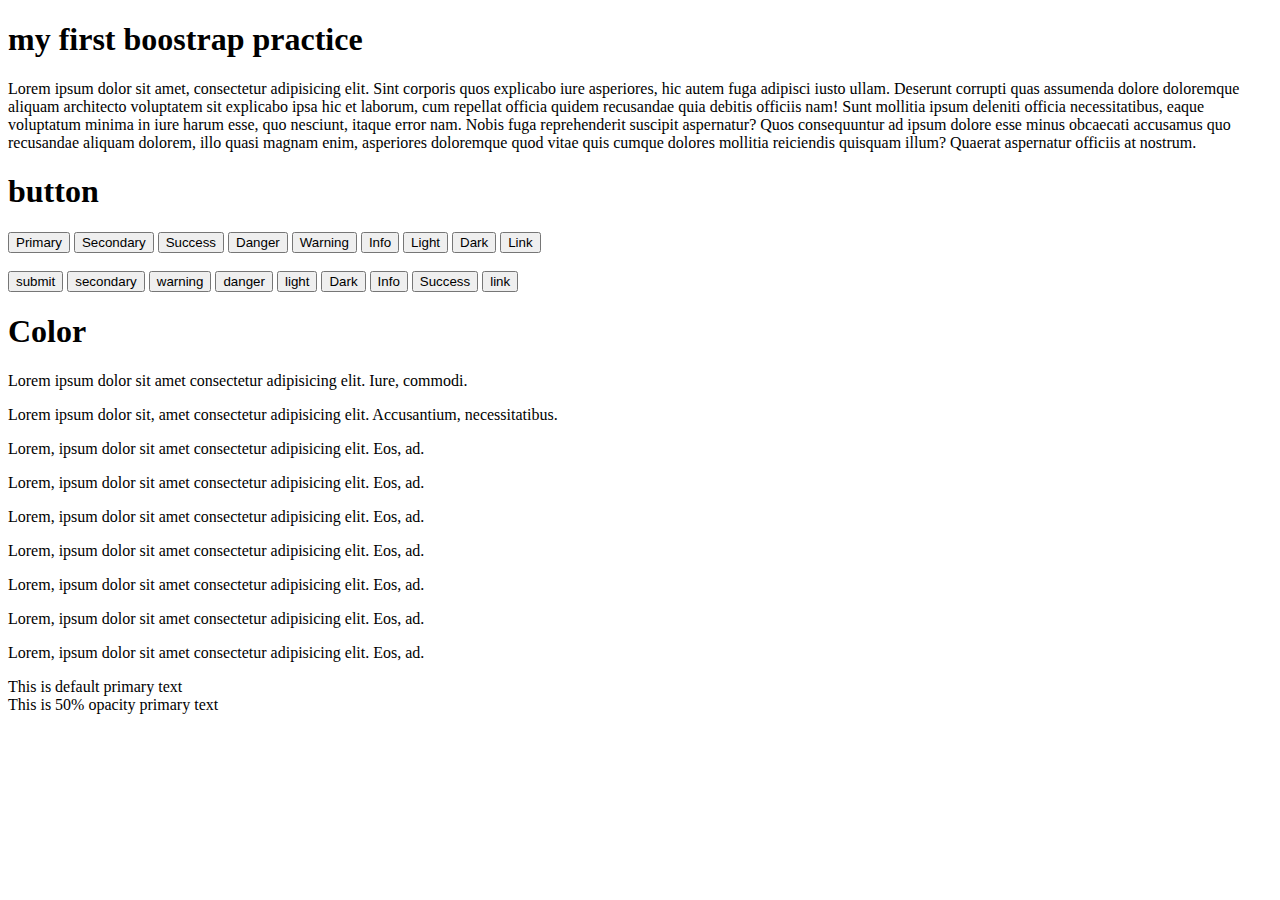
==== index.html @ 21119536 "boostrap learn" ====
<!DOCTYPE html>
<html lang="en">
<head>
    <meta charset="UTF-8">
    <meta http-equiv="X-UA-Compatible" content="IE=edge">
    <meta name="viewport" content="width=device-width, initial-scale=1.0">
    <title>Boostrap</title>
    <link href="https://cdn.jsdelivr.net/npm/bootstrap@5.1.3/dist/css/bootstrap.min.css" rel="stylesheet" integrity="sha384-1BmE4kWBq78iYhFldvKuhfTAU6auU8tT94WrHftjDbrCEXSU1oBoqyl2QvZ6jIW3" crossorigin="anonymous">

    <link rel="shortcut icon" href="assete/img/1.jpg" type="image/x-icon">
    <link rel="stylesheet" href="assete/css/style.css">


</head>
<body>
    <h1 class="text-center" >my first boostrap practice </h1>
    <p class="text-sm-start">
        Lorem ipsum dolor sit amet, consectetur adipisicing elit. Sint corporis quos explicabo iure asperiores, hic autem fuga adipisci iusto ullam. Deserunt corrupti quas assumenda dolore doloremque aliquam architecto voluptatem sit explicabo ipsa hic et laborum, cum repellat officia quidem recusandae quia debitis officiis nam! Sunt mollitia ipsum deleniti officia necessitatibus, eaque voluptatum minima in iure harum esse, quo nesciunt, itaque error nam. Nobis fuga reprehenderit suscipit aspernatur? Quos consequuntur ad ipsum dolore esse minus obcaecati accusamus quo recusandae aliquam dolorem, illo quasi magnam enim, asperiores doloremque quod vitae quis cumque dolores mollitia reiciendis quisquam illum? Quaerat aspernatur officiis at nostrum.
    </p>
    <h1 class="text-center">button</h1>
    <button class="btn btn-primary">Primary</button>
    <button class="btn btn-secondary">Secondary</button>
    <button class="btn btn-success">Success</button>
    <button class="btn btn-danger">Danger</button>
    <button class="btn btn-warning">Warning</button>
    <button class="btn btn-info">Info</button>
    <button class="btn btn-light">Light</button>
    <button class="btn btn-dark">Dark</button>

    <button type="button" class="btn btn-link">Link</button>
    <br><br>
    <button class="btn btn-primary">submit</button>
    <button class="btn btn-secondary">secondary</button>
    <button class="btn btn-warning">warning</button>
    <button class="btn btn-danger">danger</button>
    <button class="btn btn-light">light</button>
    <button class="btn btn-dark">Dark</button>
    <button class="btn btn-info">Info</button>
    <button class="btn btn-success">Success</button>

    <button type="button" class="btn btn-link">link</button>

    <h1 class="text-center">Color</h1>
    <P class="text-primary">
        Lorem ipsum dolor sit amet consectetur adipisicing elit. Iure, commodi.
    </P>
    <p class="text-secondary">
        Lorem ipsum dolor sit, amet consectetur adipisicing elit. Accusantium, necessitatibus.
    </p>
    
    <p class="text-danger" style="--bs-text-opacity:.5">
        Lorem, ipsum dolor sit amet consectetur adipisicing elit. Eos, ad.
    </p>
    <p class="text-muted">
        Lorem, ipsum dolor sit amet consectetur adipisicing elit. Eos, ad.
    </p>
    <p class="text-dark">
        Lorem, ipsum dolor sit amet consectetur adipisicing elit. Eos, ad.
    </p>
    <p class="text-info" style="--bs-text-opacity:.3">
        Lorem, ipsum dolor sit amet consectetur adipisicing elit. Eos, ad.
    </p>
    <p class="text-light bg-dark">
        Lorem, ipsum dolor sit amet consectetur adipisicing elit. Eos, ad.
    </p>
    <p class="text-warning bg-success">
        Lorem, ipsum dolor sit amet consectetur adipisicing elit. Eos, ad.
    </p>
    <p class="text-success">
        Lorem, ipsum dolor sit amet consectetur adipisicing elit. Eos, ad.
    </p>


    <div class="text-primary">This is default primary text</div>
    <div class="text-primary" style="--bs-text-opacity: .5;">This is 50% opacity primary text</div>
    
    
</body>
</html>
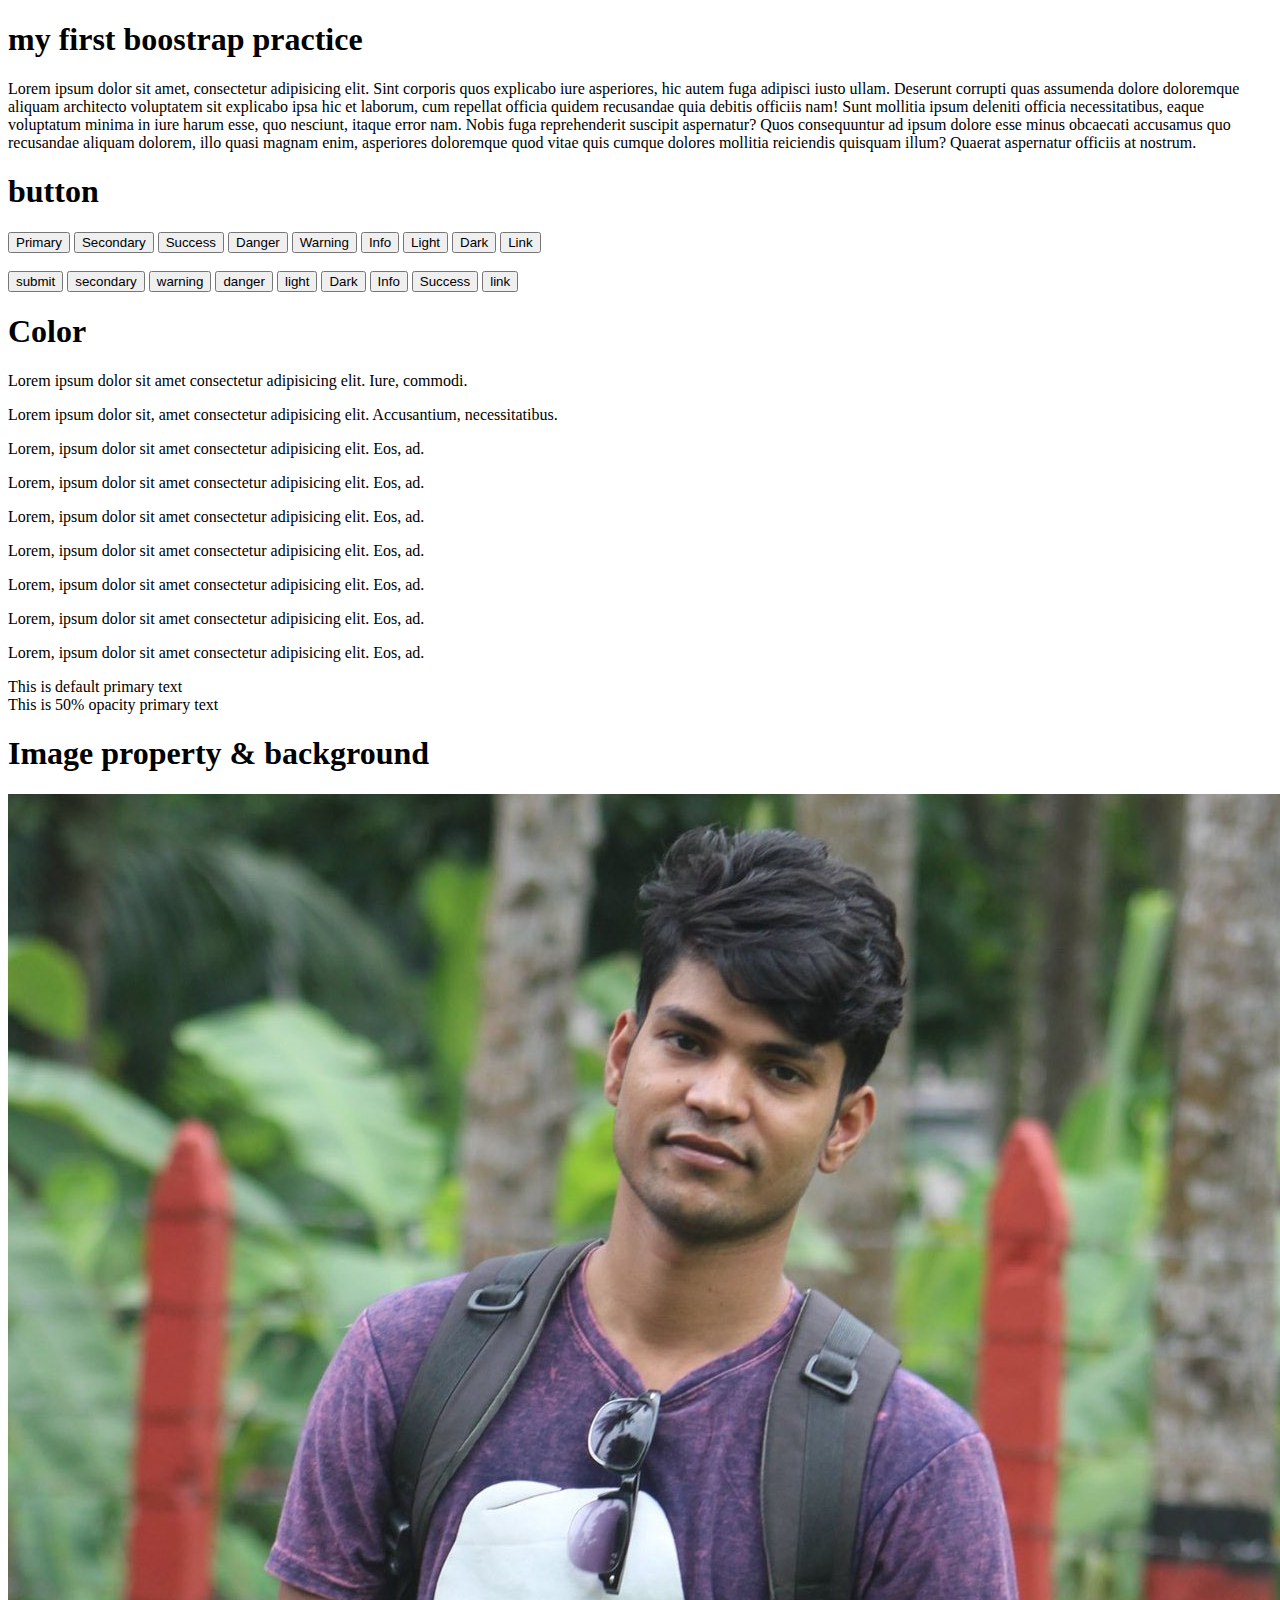
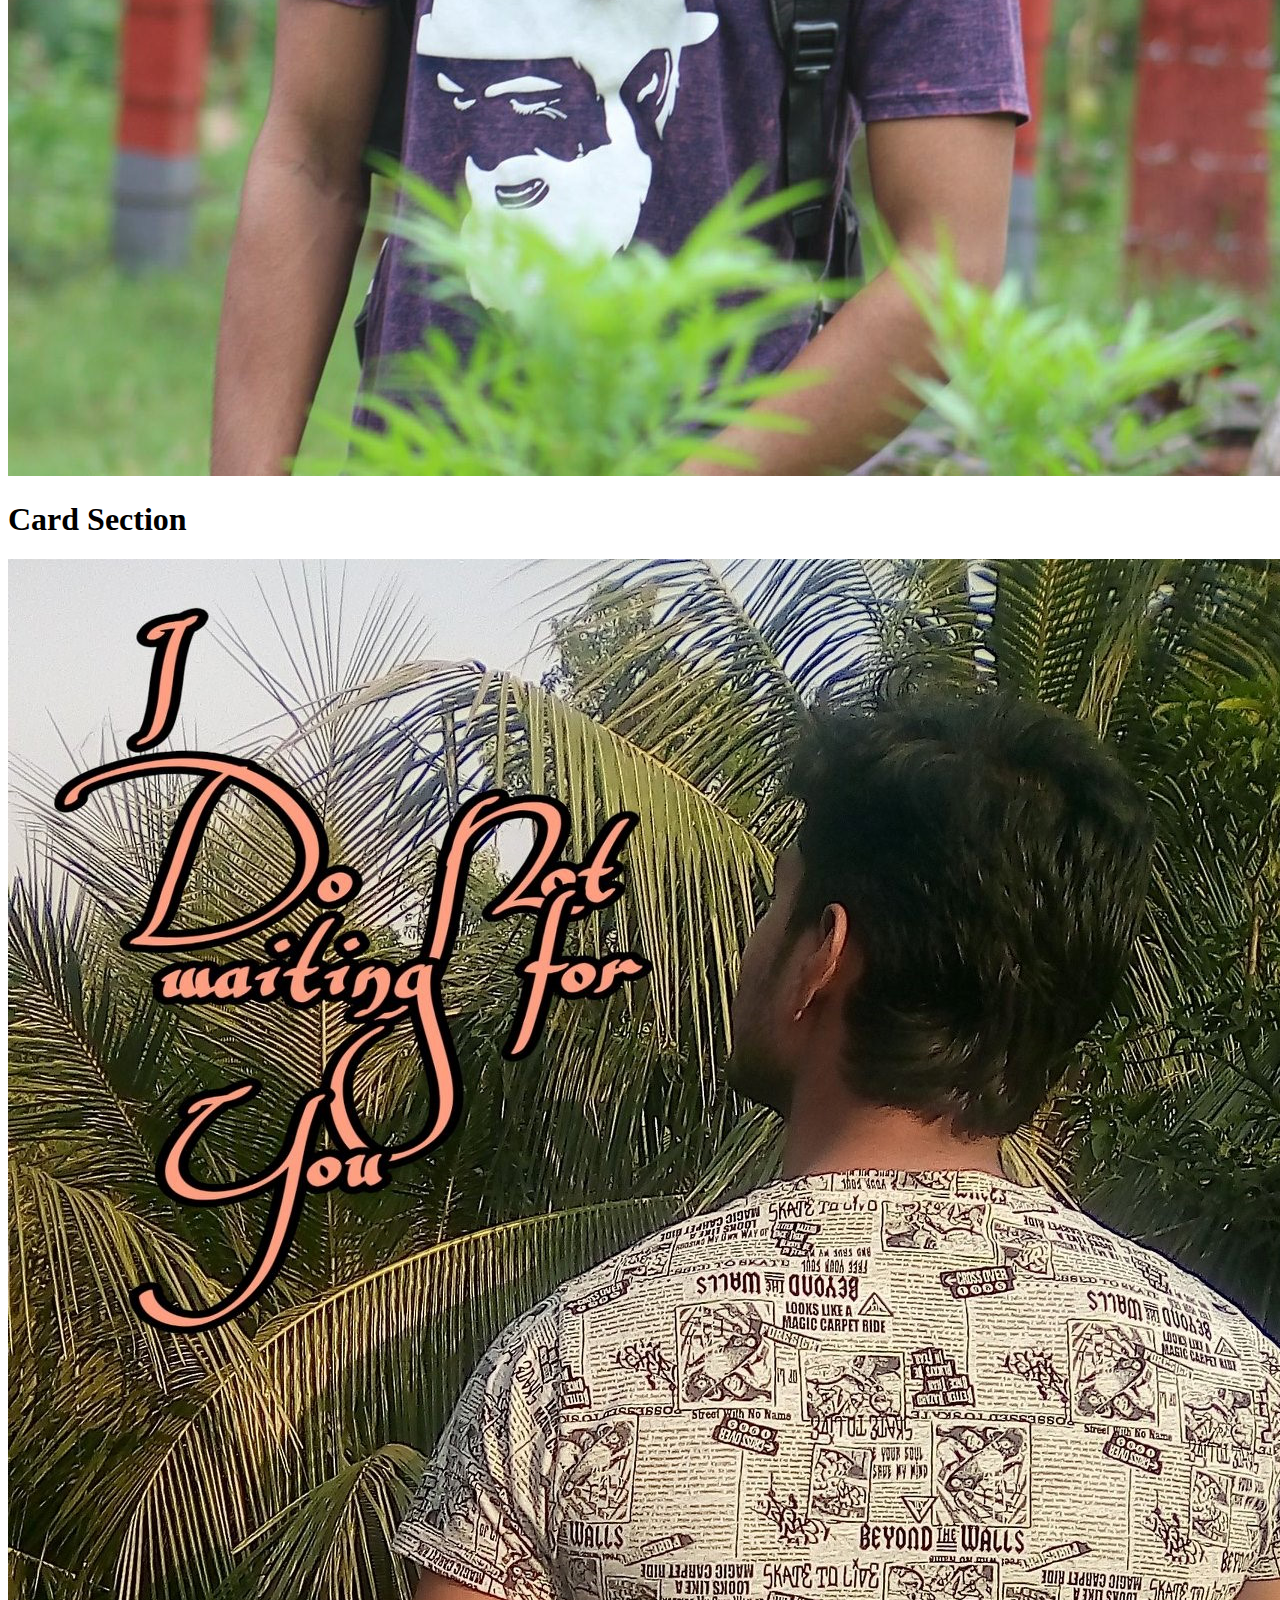
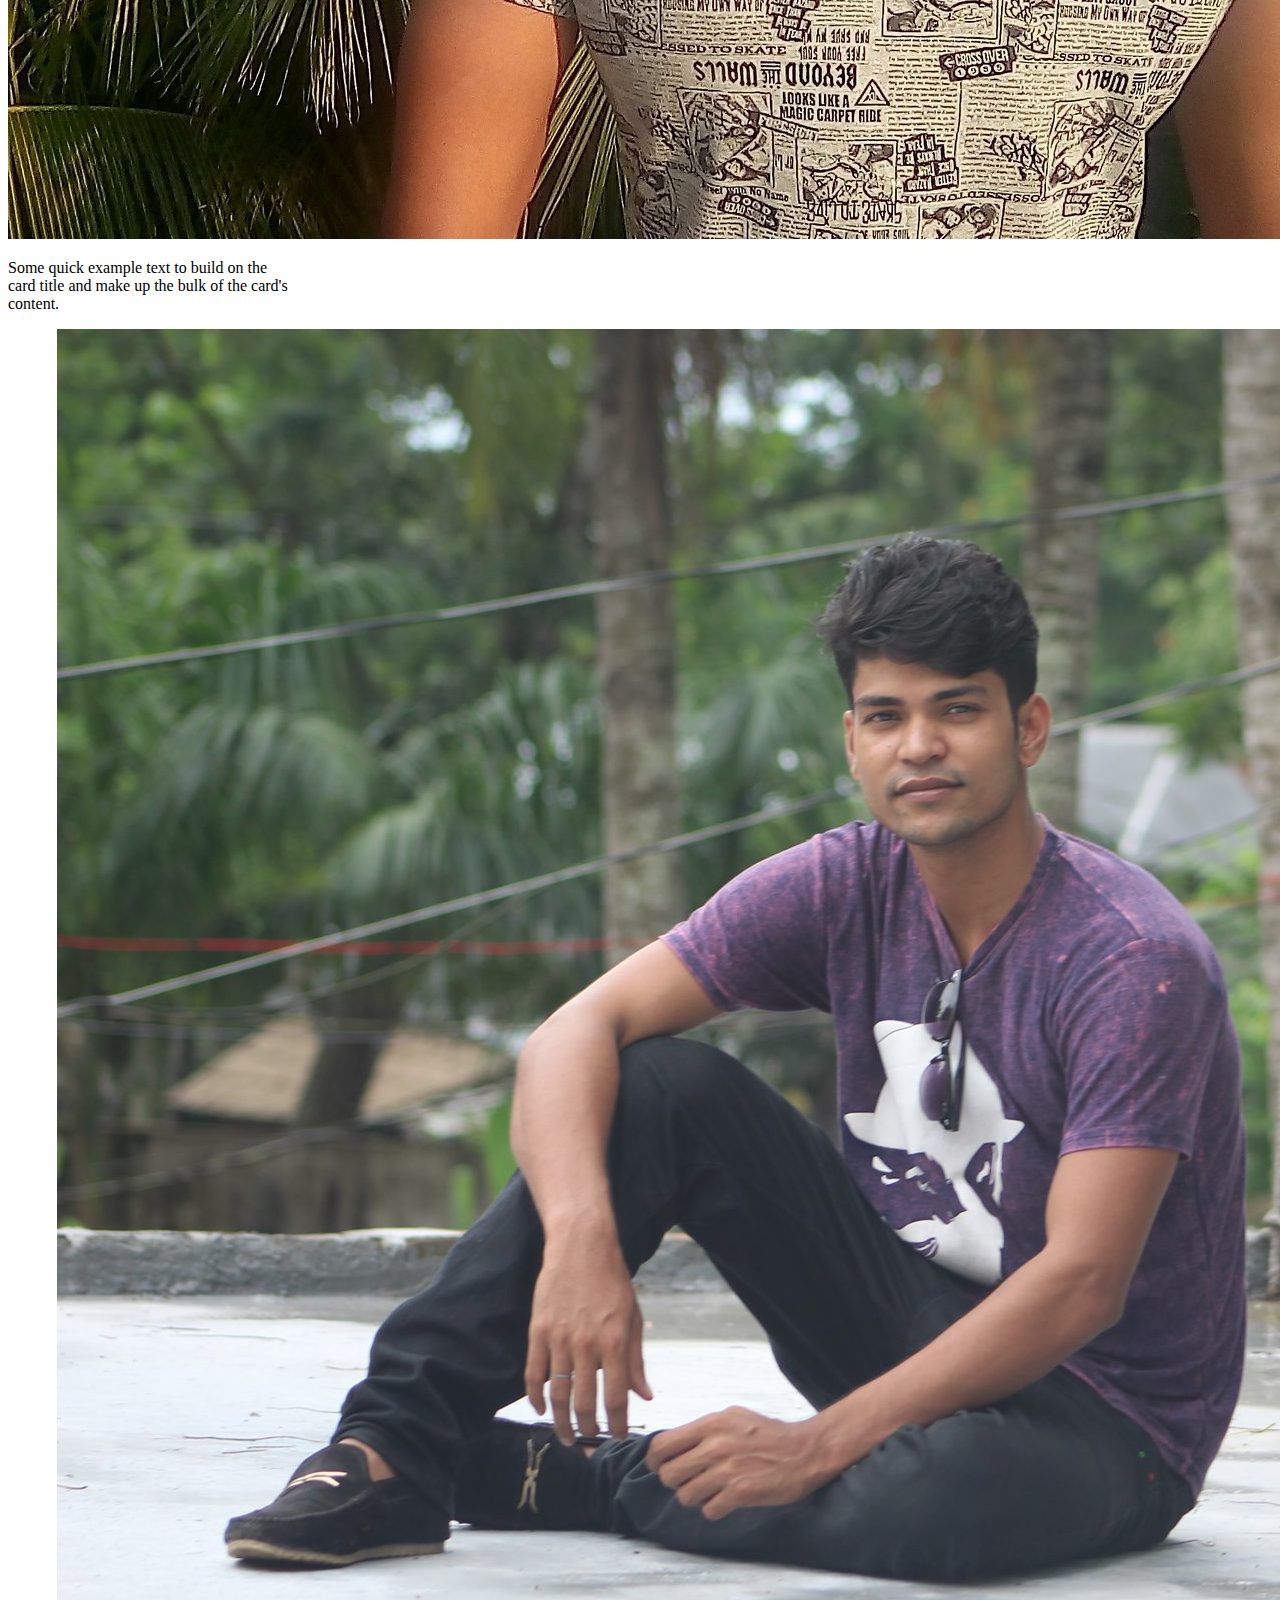
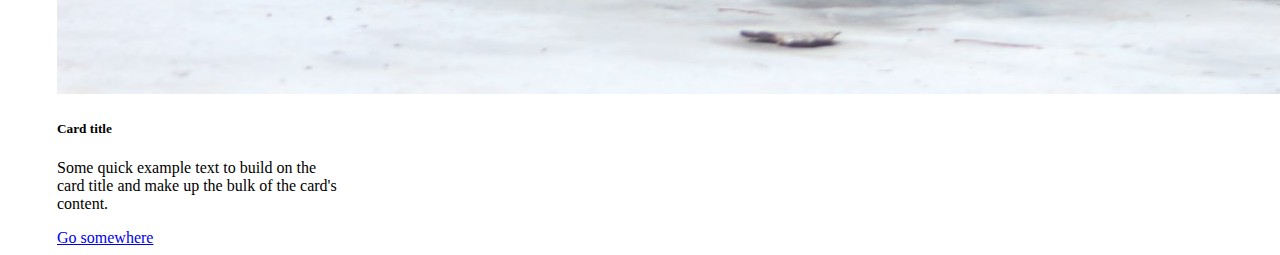
==== commit 4416cdcd: "boostrap" ====
--- a/index.html
+++ b/index.html
@@ -74,6 +74,43 @@
     <div class="text-primary">This is default primary text</div>
     <div class="text-primary" style="--bs-text-opacity: .5;">This is 50% opacity primary text</div>
     
+    <h1>Image property & background</h1>
+
+    <div class="bg-primary w-50">
+        <img class="img-fluid w-50 rounded-circle img-thumbnail" src="assete/img/3.jpg" alt="">
+    </div>
+
+
+
+
+    <h1>Card Section </h1>
+    <div class="card" style="width: 18rem;">
+        <img src="assete/img/2.jpg" class="card-img-top" alt="...">
+        <div class="card-body">
+          <p class="card-text">Some quick example text to build on the card title and make up the bulk of the card's content.</p>
+        </div>
+    </div>
+
+    
+    <div class="card" style="width: 18rem;margin-left: 49px;">
+        <img src="assete/img/4.jpg" class="card-img-top" alt="...">
+        <div class="card-body">
+          <h5 class="card-title">Card title</h5>
+          <p class="card-text">Some quick example text to build on the card title and make up the bulk of the card's content.</p>
+          <a href="#" class="btn btn-primary">Go somewhere</a>
+        </div>
+    </div>
+
+
+
+
+
+
+
+
+
+
+
     
 </body>
 </html>